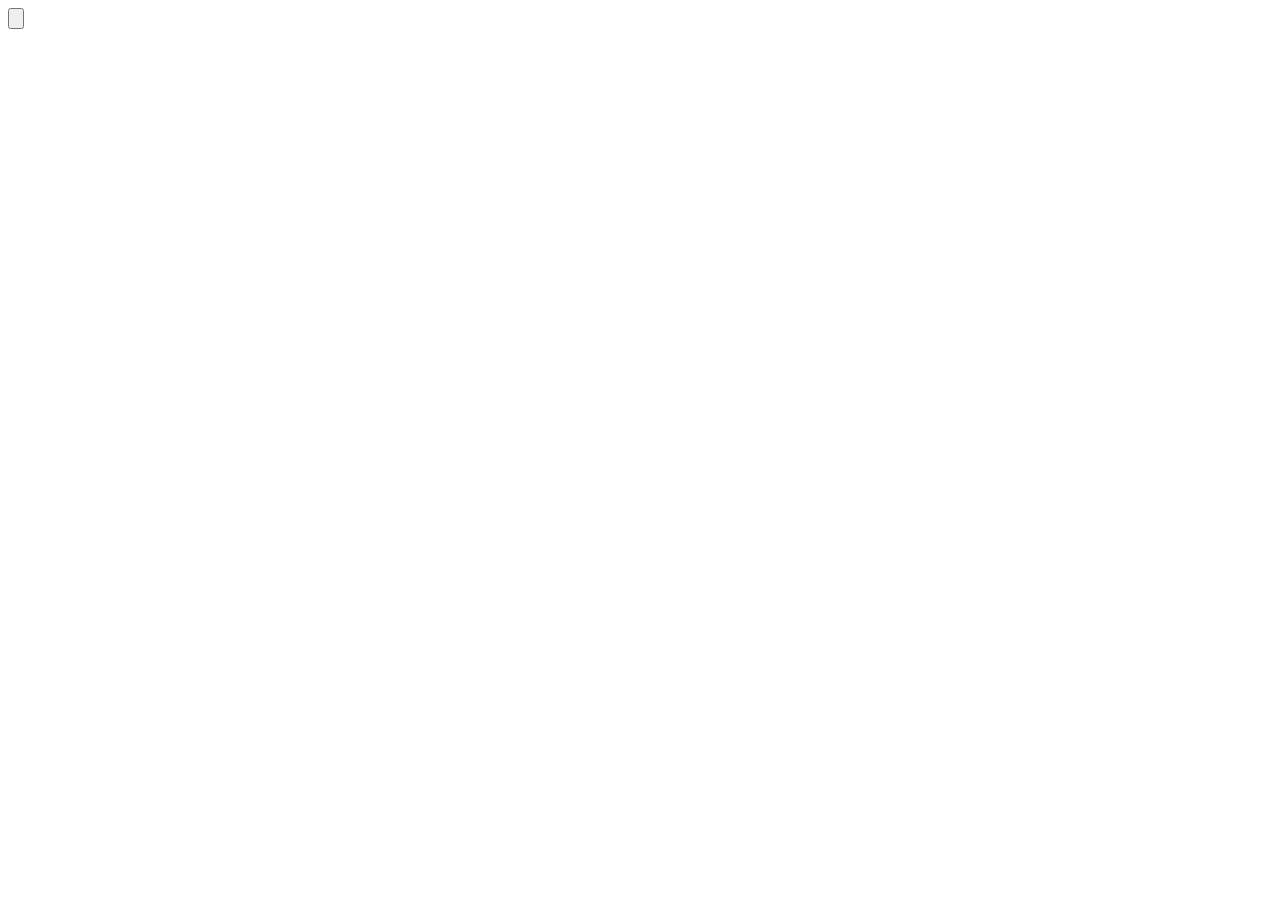
==== carrinho.html @ e138a4af "Carrinho de compras" ====
<!DOCTYPE html>
<html lang="pt-br">

<head>
    <meta charset="UTF-8">
    <meta http-equiv="X-UA-Compatible" content="IE=edge">
    <meta name="viewport" content="width=device-width, initial-scale=1.0">
    <title>Carrinho de Compras</title>
</head>

<body>
    <script src="loja.js"></script>

    <main id="carrinhoDeCompras"></main>

    <input type="button" value="" onclick="paginaCarrinho()">

    <!-- <div class="carrinhoCSS">
        <img src="${produto.img}" class="imagemProdutos">
        <ul>
            <li class="nome">${produto.nome}</li>
            <li class="preco">${produto.preco}</li>
        </ul>
    </div> -->

</body>

</html>
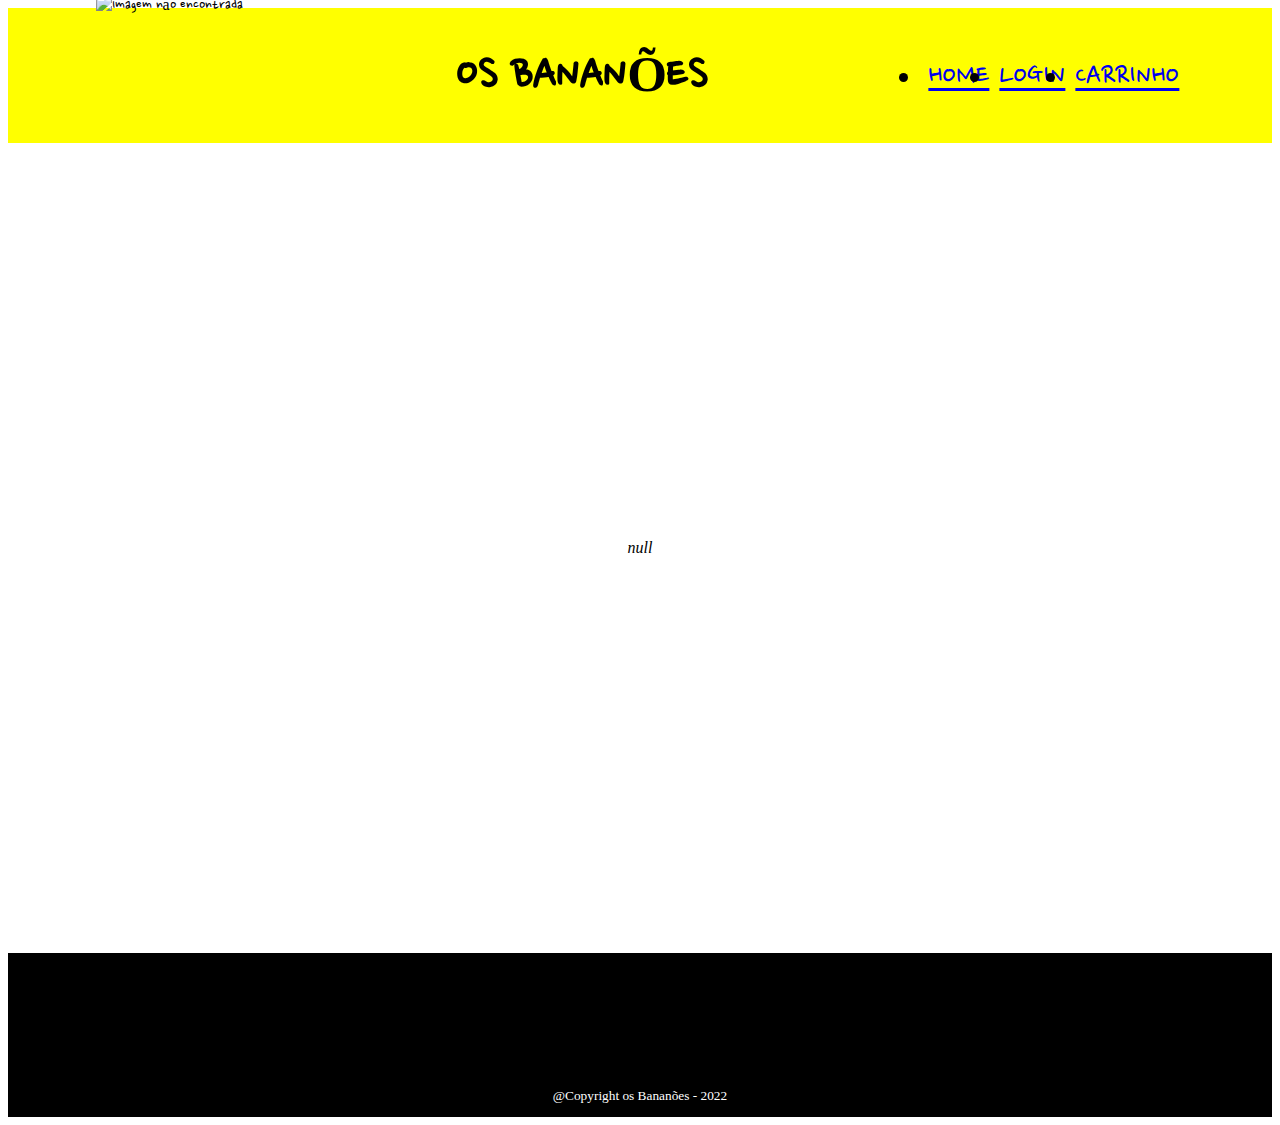
==== commit 5c72b9b8: "Excluindo 300 linhas de codigo" ====
--- a/carrinho.html
+++ b/carrinho.html
@@ -5,24 +5,53 @@
     <meta charset="UTF-8">
     <meta http-equiv="X-UA-Compatible" content="IE=edge">
     <meta name="viewport" content="width=device-width, initial-scale=1.0">
+    <link rel="stylesheet" href="Estilos/reset.css">
+    <link rel="stylesheet" href="Estilos/loja.css">
+    <link rel="stylesheet" href="padrao.css">
+    <link rel="preconnect" href="https://fonts.googleapis.com">
+    <link rel="preconnect" href="https://fonts.gstatic.com" crossorigin>
+    <link href="https://fonts.googleapis.com/css2?family=Nanum+Pen+Script&display=swap" rel="stylesheet">
+    <link rel="stylesheet"
+        href="https://fonts.googleapis.com/css2?family=Material+Symbols+Outlined:opsz,wght,FILL,GRAD@20..48,100..700,0..1,-50..200" />
     <title>Carrinho de Compras</title>
 </head>
 
-<body>
+<body onload="paginaCarrinho()">
+    <header>
+        <div class="cabecalho">
+
+            <div class="logo">
+                <img src="imagens/download-removebg-preview-removebg-preview.png" class="logo"
+                    alt="Imagem não encontrada">
+            </div>
+            <H1>OS BANANÕES</H1>
+            <nav>
+                <ul>
+                    <div class="ulCabecalho">
+                        <!-- <li class="categorias">LIVROS</li>
+                        <li class="categorias">FILMES</li>
+                        <li class="categorias">CAMISETAS</li> -->
+                        <li class="categorias"><a href="index.html">HOME</a></li>
+                        <li class="categorias"><a href="login.html">LOGIN</a></li>
+                        <li class="categorias"><a href="carrinho.html">CARRINHO</a></li>
+                    </div>
+                </ul>
+            </nav>
+    </header>
     <script src="loja.js"></script>
 
-    <main id="carrinhoDeCompras"></main>
+    <main id="mainCarrinho">
 
-    <input type="button" value="" onclick="paginaCarrinho()">
+    </main>
 
-    <!-- <div class="carrinhoCSS">
-        <img src="${produto.img}" class="imagemProdutos">
-        <ul>
-            <li class="nome">${produto.nome}</li>
-            <li class="preco">${produto.preco}</li>
-        </ul>
-    </div> -->
 
+    <footer>
+        <div class="rodape">
+            <img src="imagens/WhatsApp_Image_2022-11-10_at_17.58.30-removebg-preview.png" class="logoBranco" alt="">
+
+            <p>@Copyright os Bananões - 2022</p>
+        </div>
+    </footer>
 </body>
 
 </html>--- a/Estilos/loja.css
+++ b/Estilos/loja.css
@@ -0,0 +1,166 @@
+.cabecalho {
+    height: 15vh;
+    background-color: rgba(255, 255, 0, 0.932);
+    display: flex;
+    justify-content: space-around;
+    align-items: center;
+    font-family: 'Nanum Pen Script', cursive;
+
+}
+
+H1 {
+    font-size: 4vw;
+    font-weight: bold;
+    margin-left: 3vw;
+}
+
+.logo {
+    display: flex;
+    align-items: center;
+    height: 18vh;
+
+}
+
+.ulCabecalho {
+
+    height: 15vh;
+    display: flex;
+    justify-content: center;
+    align-items: center;
+    font-size: 2.5vw;
+}
+
+
+.categorias {
+    padding: 5px;
+    transition: transform 1s;
+}
+
+.categorias1 {
+    padding: 5px;
+    transition: transform 1s;
+    display: block;
+}
+
+.categorias:hover {
+    color: orange;
+    transform: translateX(1px) scale(1.2);
+    text-decoration: underline;
+}
+
+.borda {
+    font-family: 'Nanum Pen Script', cursive;
+
+    text-align: center;
+    height: 30vh;
+    border: 1px solid black;
+    border-radius: 5%;
+    margin-top: 10px;
+    margin-bottom: 10px;
+    padding-top: 1vw;
+    padding-left: 3.5vh;
+    padding-bottom: 3vw;
+    padding-right: 3.5vh;
+    transition: transform 1s;
+}
+
+#mainCarrinho {
+    display: flex;
+    justify-content: center;
+    font-style: italic;
+    height: 90vh;
+}
+
+main {
+    background-image: url('');
+    padding-left: 10vw;
+    padding-right: 10vw;
+    display: flex;
+    justify-content: space-around;
+    align-items: center;
+    flex-wrap: wrap;
+    flex-basis: 100%
+}
+
+footer {
+    bottom: 0px;
+    width: 100%;
+}
+
+.rodape {
+    background-color: rgb(0, 0, 0);
+    display: flex;
+    justify-content: center;
+    align-items: center;
+}
+
+.logoBranco {
+    height: 13vh;
+    position: absolute;
+}
+
+p {
+    color: white;
+    margin-top: 15vh;
+    font-size: smaller;
+}
+
+.produtos {
+    font-family: 'Nanum Pen Script', cursive;
+    font-size: 5px;
+    display: flex;
+    flex-wrap: wrap;
+    justify-content: space-around;
+    align-items: center;
+    margin-top: 2vh;
+    height: 40vh;
+    width: 13vw;
+    background-color: white;
+    border: 1px solid black;
+    border-radius: 3%;
+    transition: transform 1s;
+    padding: 3vh;
+}
+
+.produtos:hover {
+    transform: translateX(1px) scale(1.2);
+
+}
+
+.nome {
+    display: flex;
+    justify-content: center;
+    align-items: center;
+    font-weight: bolder;
+    font-size: 3vh;
+}
+
+.preco {
+    display: block;
+    text-align: center;
+    font-weight: bolder;
+    font-size: 5vh;
+    transition: transform 1s;
+}
+
+.preco:hover {
+    color: green;
+    transform: translateX(1px) scale(1.2);
+}
+
+.imagemProdutos {
+    display: block;
+    height: 20vh;
+    border: 0px;
+    border-radius: 3%;
+}
+
+.carrinho {
+    background-color: lightblue;
+    border: 0px;
+    border-radius: 5%;
+    width: 20vh;
+    display: block;
+    font-family: 'Nanum Pen Script', cursive;
+    font-size: 3vh;
+}--- a/padrao.css
+++ b/padrao.css
@@ -0,0 +1,70 @@
+.cabecalho {
+    height: 15vh;
+    background-color: yellow;
+    display: flex;
+    justify-content: space-around;
+    align-items: center;
+    font-family: 'Nanum Pen Script', cursive;
+
+}
+
+H1 {
+    font-size: 4vw;
+    font-weight: bold;
+    margin-left: 3vw;
+}
+
+.logo {
+    display: flex;
+    align-items: center;
+    height: 18vh;
+
+}
+
+.ulCabecalho {
+
+    height: 15vh;
+    display: flex;
+    justify-content: center;
+    align-items: center;
+    font-size: 2.5vw;
+}
+
+
+.categorias {
+    padding: 5px;
+    transition: transform 1s;
+}
+
+.categorias:hover {
+    color: orange;
+    transform: translateX(1px) scale(1.2);
+    text-decoration: underline;
+}
+
+.borda {
+    font-family: 'Nanum Pen Script', cursive;
+
+    text-align: center;
+    height: 30vh;
+    border: 1px solid black;
+    border-radius: 5%;
+    margin-top: 10px;
+    margin-bottom: 10px;
+    padding-top: 1vw;
+    padding-left: 3.5vh;
+    padding-bottom: 3vw;
+    padding-right: 3.5vh;
+    transition: transform 1s;
+}
+
+main {
+    background-image: url('imagens/WhatsApp\ Image\ 2022-11-10\ at\ 17.52.55.jpeg');
+    padding-left: 10vw;
+    padding-right: 10vw;
+    display: flex;
+    justify-content: space-around;
+    align-items: center;
+    flex-wrap: wrap;
+    flex-basis: 100%
+}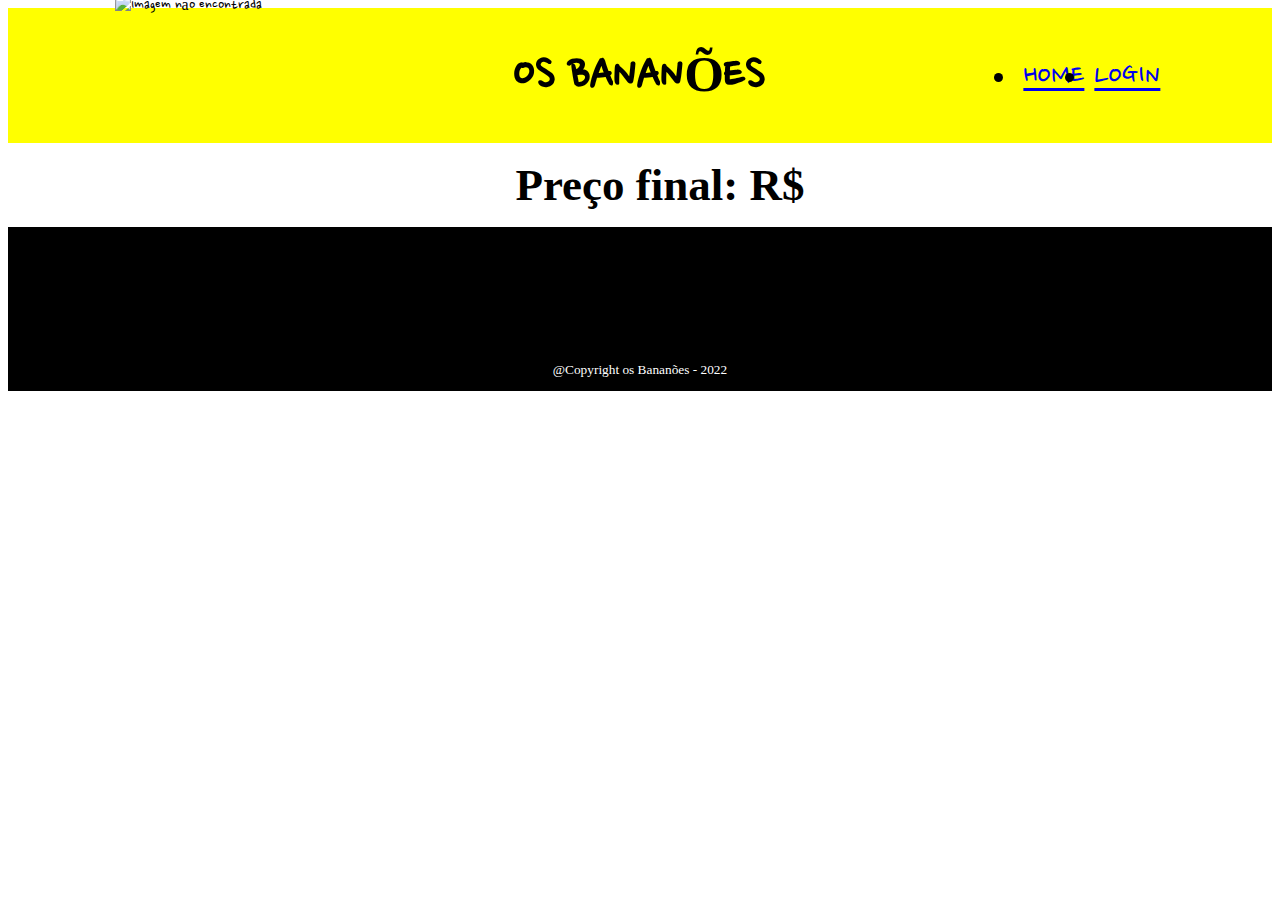
==== commit 06fe79c3: "Finalizando o projeto" ====
--- a/carrinho.html
+++ b/carrinho.html
@@ -28,12 +28,8 @@
             <nav>
                 <ul>
                     <div class="ulCabecalho">
-                        <!-- <li class="categorias">LIVROS</li>
-                        <li class="categorias">FILMES</li>
-                        <li class="categorias">CAMISETAS</li> -->
                         <li class="categorias"><a href="index.html">HOME</a></li>
                         <li class="categorias"><a href="login.html">LOGIN</a></li>
-                        <li class="categorias"><a href="carrinho.html">CARRINHO</a></li>
                     </div>
                 </ul>
             </nav>
@@ -42,7 +38,21 @@
 
     <main id="mainCarrinho">
 
+        <!-- <div class="produtos">
+            <img src="${produto.img}" class="imagemProdutos">
+            <ul>
+                <li class="nome">${produto.nome}</li>
+                <li class="preco">${produto.preco}</li>
+            </ul>
+        </div> -->
+        <!-- <ul>
+            <li class="preco">Preço final: R$</li>
+        </ul> -->
+
     </main>
+    <ul>
+        <li class="preco">Preço final: R$</li>
+    </ul>
 
 
     <footer>
--- a/Estilos/loja.css
+++ b/Estilos/loja.css
@@ -64,12 +64,6 @@
     transition: transform 1s;
 }
 
-#mainCarrinho {
-    display: flex;
-    justify-content: center;
-    font-style: italic;
-    height: 90vh;
-}
 
 main {
     background-image: url('');
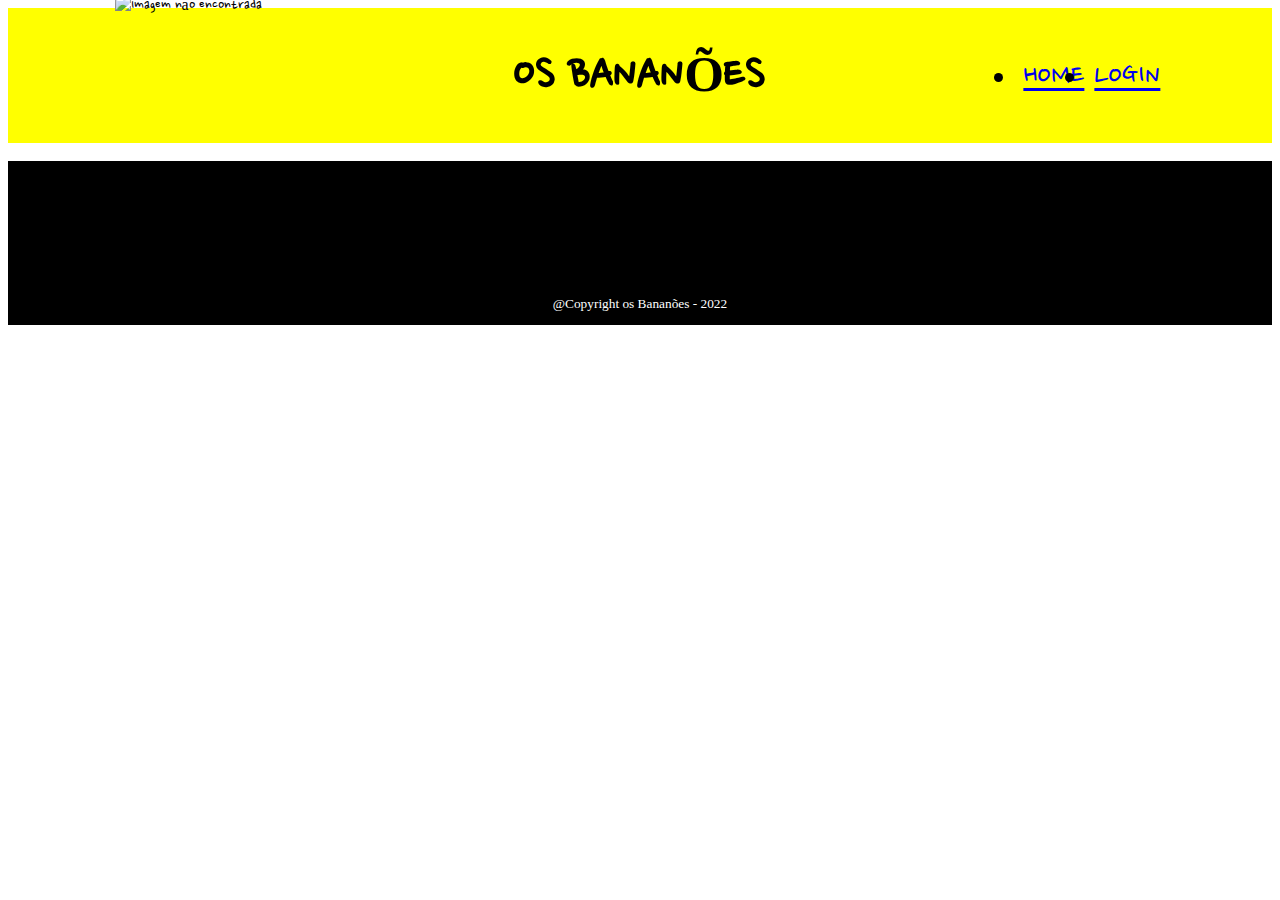
==== commit 45ba2315: "Algumas estilizacoes e preco final" ====
--- a/carrinho.html
+++ b/carrinho.html
@@ -51,7 +51,7 @@
 
     </main>
     <ul>
-        <li class="preco">Preço final: R$</li>
+        <li id="precofinal" class="preco , precofinal"></li>
     </ul>
 
 
--- a/Estilos/loja.css
+++ b/Estilos/loja.css
@@ -73,7 +73,9 @@
     justify-content: space-around;
     align-items: center;
     flex-wrap: wrap;
-    flex-basis: 100%
+    flex-basis: 100%;
+    margin-bottom: 2vh;
+
 }
 
 footer {
@@ -117,7 +119,8 @@
 }
 
 .produtos:hover {
-    transform: translateX(1px) scale(1.2);
+    transform: translateX(1px) scale(1.05);
+    transition: 1s;
 
 }
 
@@ -157,4 +160,9 @@
     display: block;
     font-family: 'Nanum Pen Script', cursive;
     font-size: 3vh;
+}
+
+.precofinal {
+    margin-top: 2vh;
+    margin-bottom: 2vh;
 }